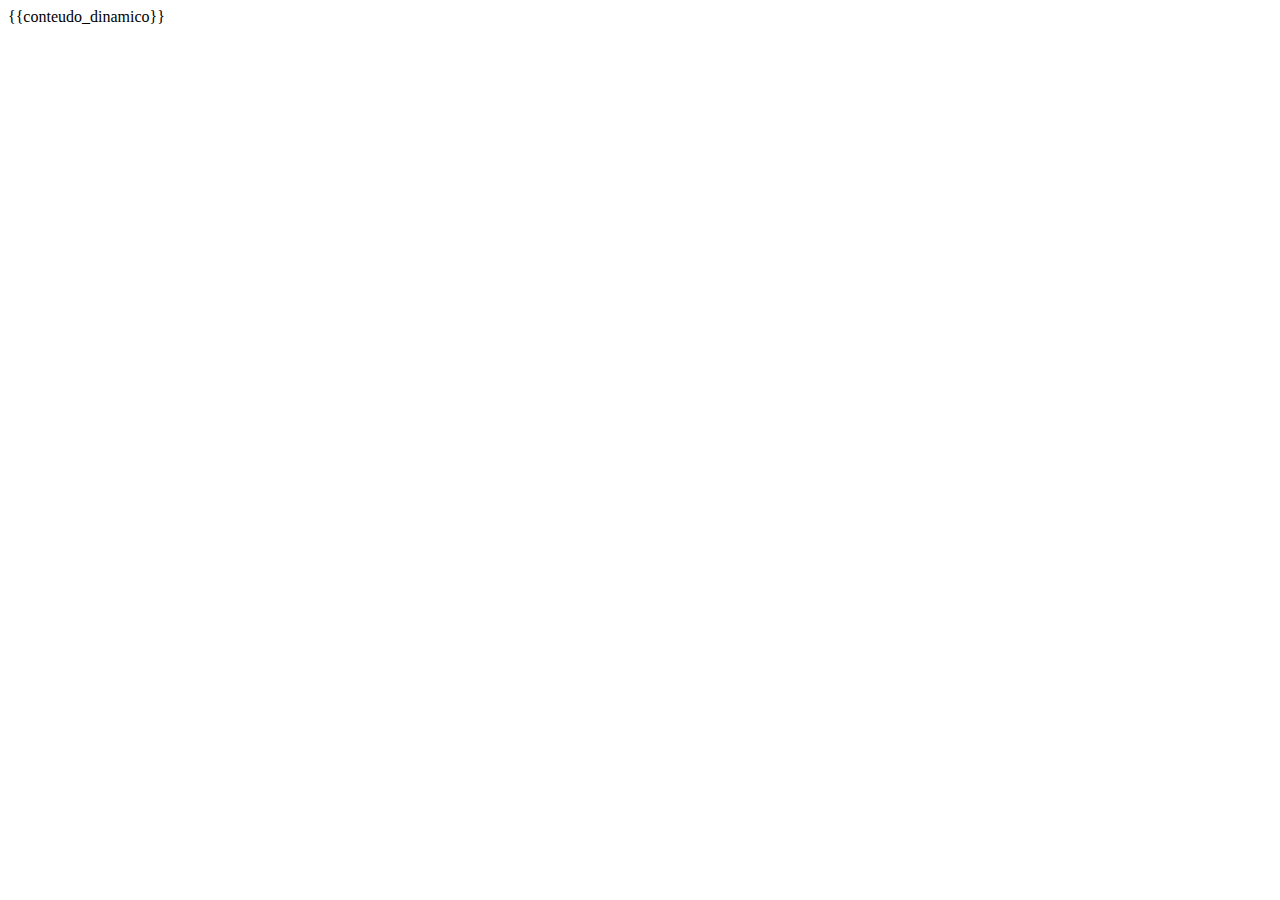
==== app/Template/base.html @ f7d9519f "atualização progresso backend." ====
<!DOCTYPE html>
<html>
<head>
    <meta charset="UTF-8">
    <meta http-equiv="X-UA-Compatible" content="IE=edge">
    <meta name="viewport" content="width=device-width, initial-scale=1.0">
    <link rel="stylesheet" type="text/css" href="app/assets/style.css">
    <title>Cadastro de Doadores</title>
</head>
<body>
    <div class="interface">
        {{conteudo_dinamico}}
    </div>
</body>
</html>
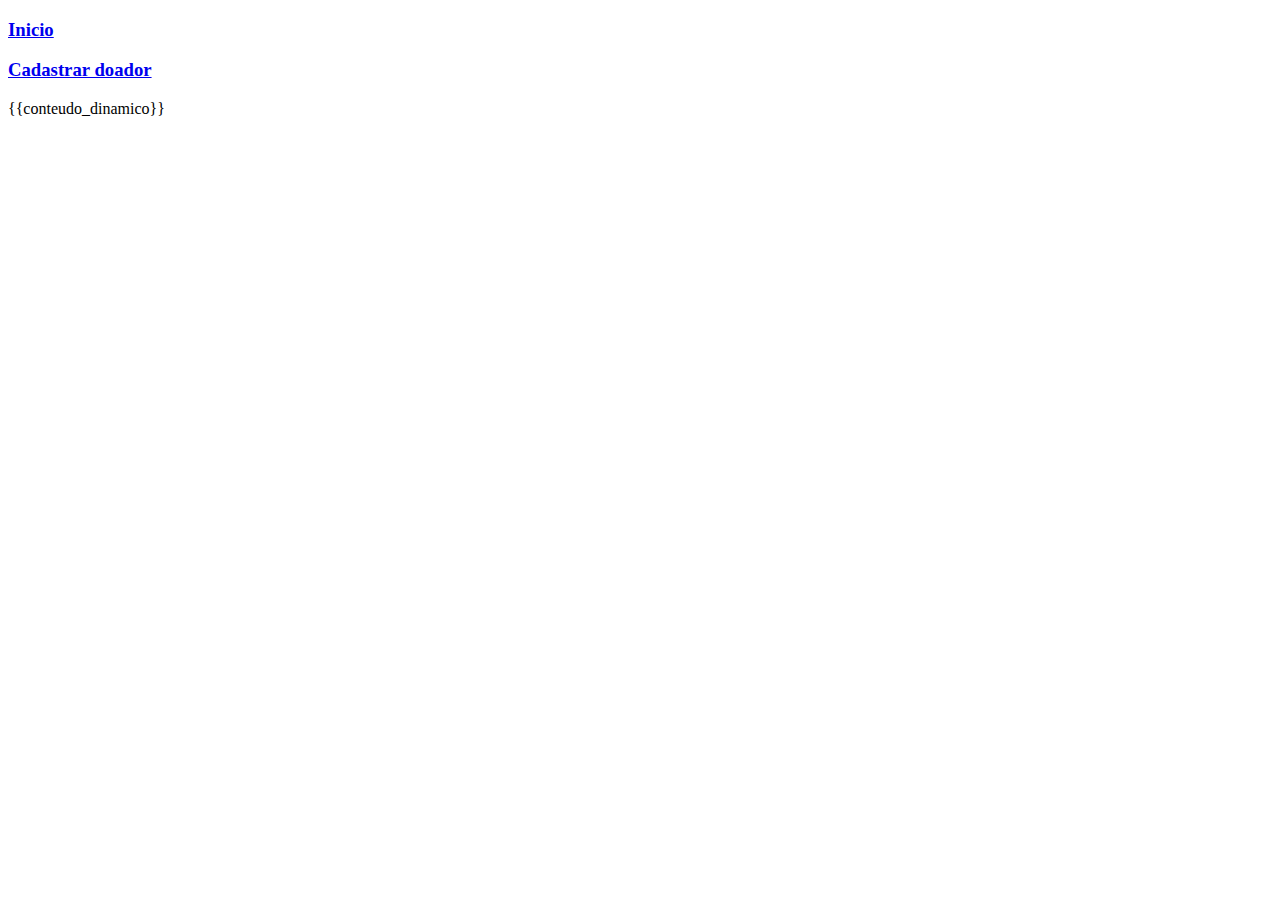
==== commit e484b602: "atualização formulário cadastro viacep." ====
--- a/app/Template/base.html
+++ b/app/Template/base.html
@@ -9,6 +9,9 @@
 </head>
 <body>
     <div class="interface">
+        <nav><a href="?metodo=index"><h3>Inicio</h3></a><a href="?metodo=cadastrar"><h3>Cadastrar doador</h3></a></nav>
+    </div>
+    <div class="interface">
         {{conteudo_dinamico}}
     </div>
 </body>
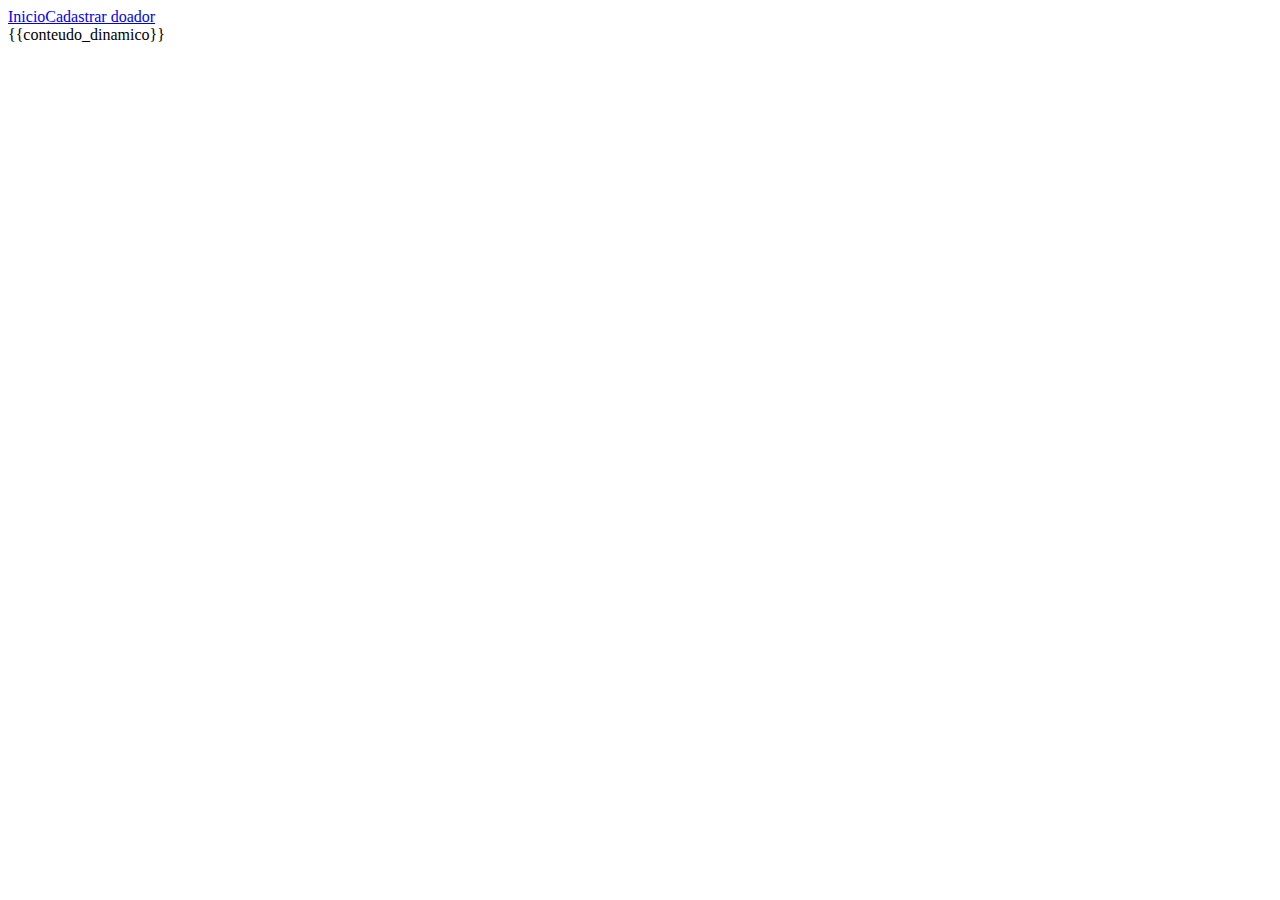
==== commit 3b519467: "atualizações da página de edição." ====
--- a/app/Template/base.html
+++ b/app/Template/base.html
@@ -5,11 +5,12 @@
     <meta http-equiv="X-UA-Compatible" content="IE=edge">
     <meta name="viewport" content="width=device-width, initial-scale=1.0">
     <link rel="stylesheet" type="text/css" href="app/assets/style.css">
+    <link rel="stylesheet" href="https://cdnjs.cloudflare.com/ajax/libs/font-awesome/5.15.2/css/all.min.css" integrity="sha512-HK5fgLBL+xu6dm/Ii3z4xhlSUyZgTT9tuc/hSrtw6uzJOvgRr2a9jyxxT1ely+B+xFAmJKVSTbpM/CuL7qxO8w==" crossorigin="anonymous" />
     <title>Cadastro de Doadores</title>
 </head>
 <body>
-    <div class="interface">
-        <nav><a href="?metodo=index"><h3>Inicio</h3></a><a href="?metodo=cadastrar"><h3>Cadastrar doador</h3></a></nav>
+    <div class="navegacao">
+        <nav><a href="?metodo=index">Inicio</a><a href="?metodo=cadastrar">Cadastrar doador</a></nav>
     </div>
     <div class="interface">
         {{conteudo_dinamico}}
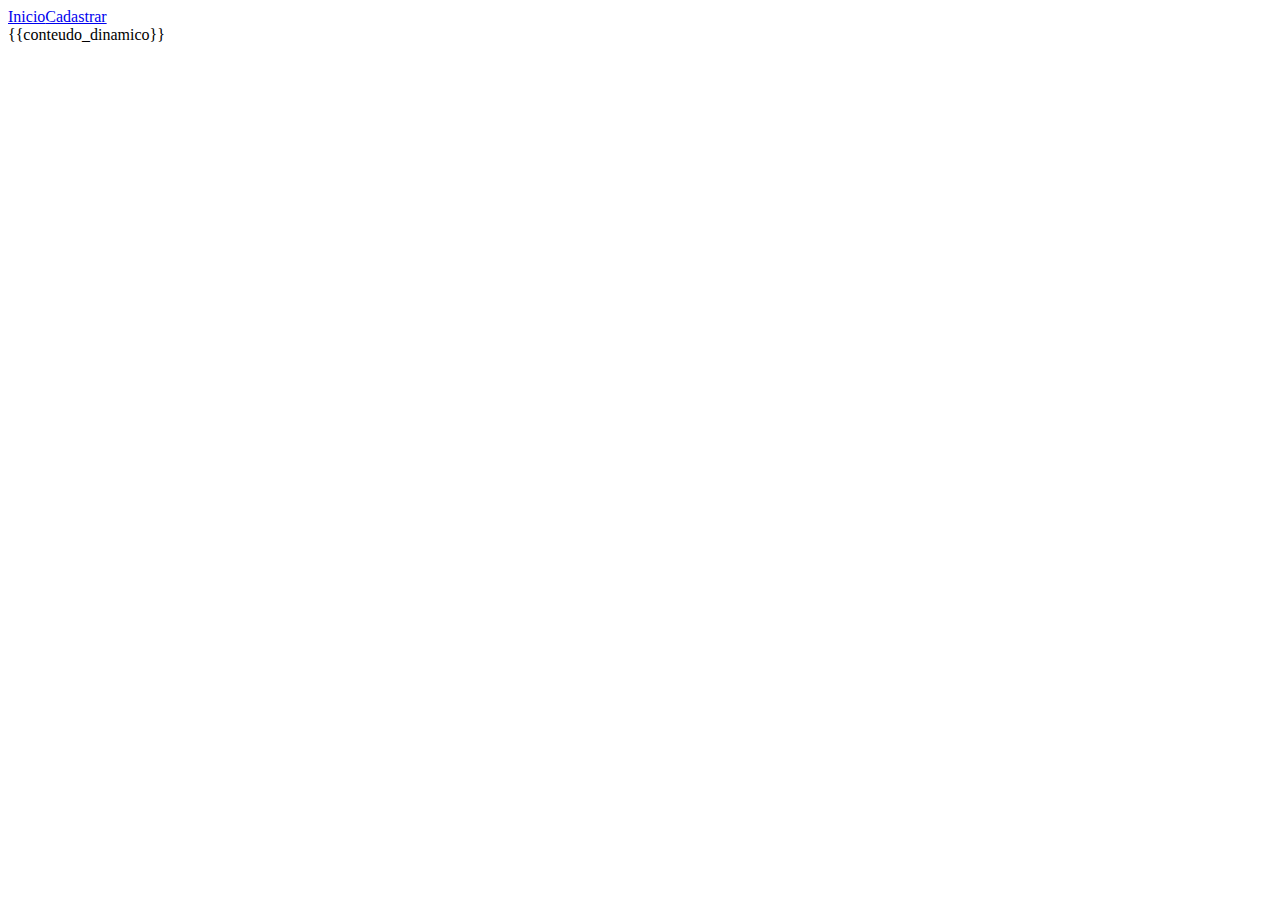
==== commit ce79096d: "atualizações de interface." ====
--- a/app/Template/base.html
+++ b/app/Template/base.html
@@ -10,7 +10,7 @@
 </head>
 <body>
     <div class="navegacao">
-        <nav><a href="?metodo=index">Inicio</a><a href="?metodo=cadastrar">Cadastrar doador</a></nav>
+        <nav><a href="?metodo=index">Inicio</a><a href="?metodo=cadastrar">Cadastrar</a></nav>
     </div>
     <div class="interface">
         {{conteudo_dinamico}}
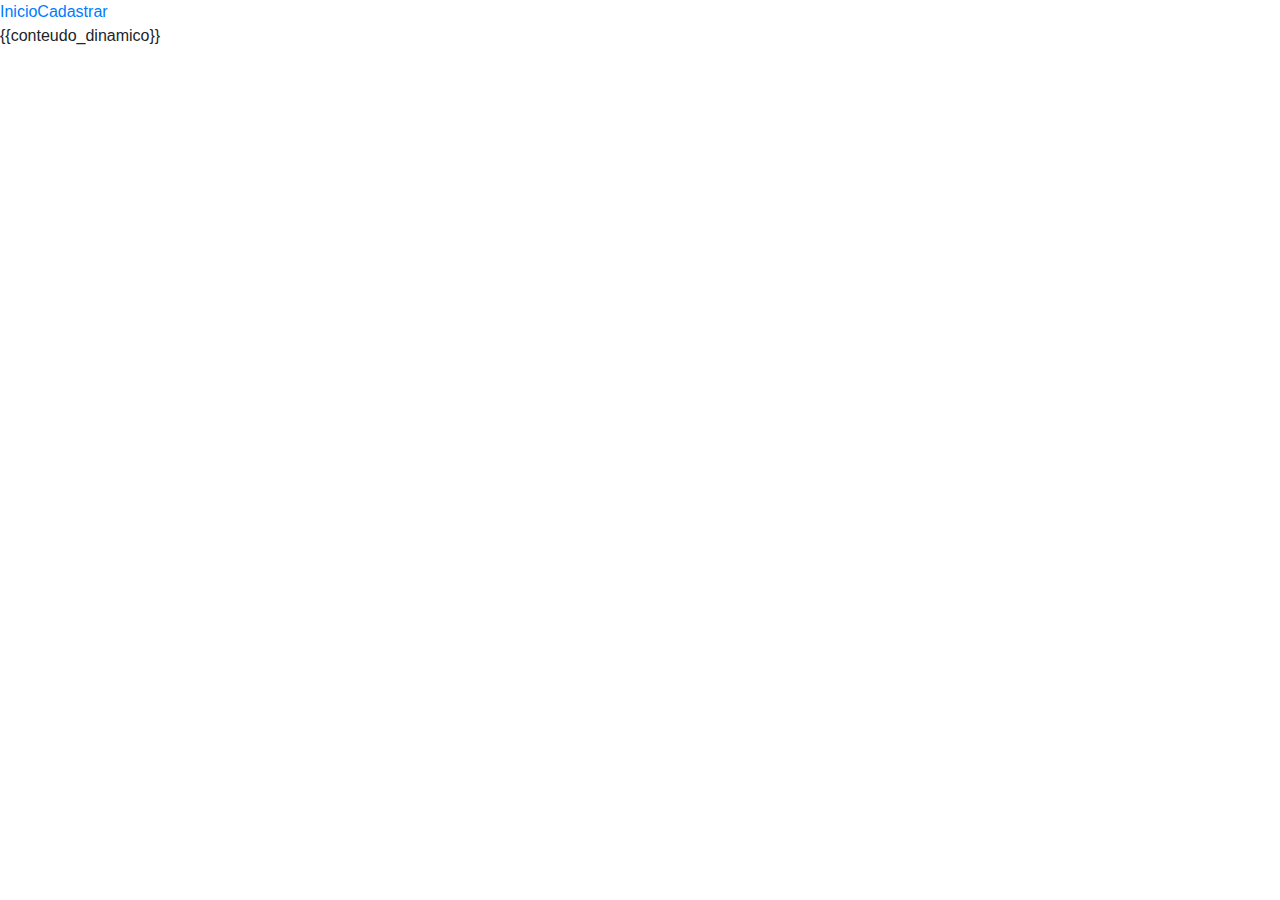
==== commit 3c888a00: "inclusão bootstrap e correção de layouts" ====
--- a/app/Template/base.html
+++ b/app/Template/base.html
@@ -4,7 +4,11 @@
     <meta charset="UTF-8">
     <meta http-equiv="X-UA-Compatible" content="IE=edge">
     <meta name="viewport" content="width=device-width, initial-scale=1.0">
+    <script src="https://code.jquery.com/jquery-3.2.1.slim.min.js" integrity="sha384-KJ3o2DKtIkvYIK3UENzmM7KCkRr/rE9/Qpg6aAZGJwFDMVNA/GpGFF93hXpG5KkN" crossorigin="anonymous"></script>
+    <script src="https://cdnjs.cloudflare.com/ajax/libs/popper.js/1.12.9/umd/popper.min.js" integrity="sha384-ApNbgh9B+Y1QKtv3Rn7W3mgPxhU9K/ScQsAP7hUibX39j7fakFPskvXusvfa0b4Q" crossorigin="anonymous"></script>
+    <script src="https://maxcdn.bootstrapcdn.com/bootstrap/4.0.0/js/bootstrap.min.js" integrity="sha384-JZR6Spejh4U02d8jOt6vLEHfe/JQGiRRSQQxSfFWpi1MquVdAyjUar5+76PVCmYl" crossorigin="anonymous"></script>
     <link rel="stylesheet" type="text/css" href="app/assets/style.css">
+    <link rel="stylesheet" href="https://maxcdn.bootstrapcdn.com/bootstrap/4.0.0/css/bootstrap.min.css" integrity="sha384-Gn5384xqQ1aoWXA+058RXPxPg6fy4IWvTNh0E263XmFcJlSAwiGgFAW/dAiS6JXm" crossorigin="anonymous">
     <link rel="stylesheet" href="https://cdnjs.cloudflare.com/ajax/libs/font-awesome/5.15.2/css/all.min.css" integrity="sha512-HK5fgLBL+xu6dm/Ii3z4xhlSUyZgTT9tuc/hSrtw6uzJOvgRr2a9jyxxT1ely+B+xFAmJKVSTbpM/CuL7qxO8w==" crossorigin="anonymous" />
     <title>Cadastro de Doadores</title>
 </head>
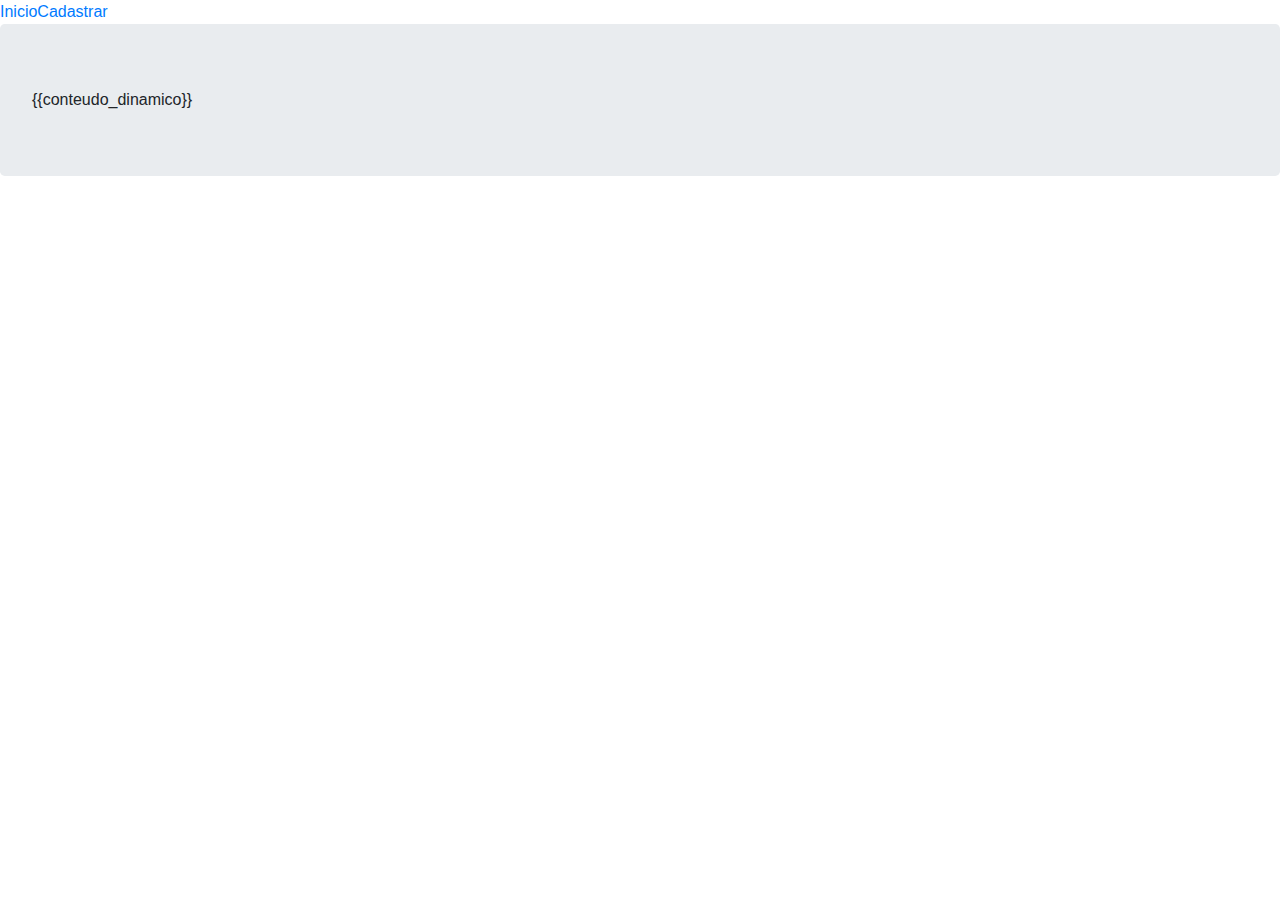
==== commit 44b6b611: "Correção formulário de visualizar." ====
--- a/app/Template/base.html
+++ b/app/Template/base.html
@@ -16,7 +16,7 @@
     <div class="navegacao">
         <nav><a href="?metodo=index">Inicio</a><a href="?metodo=cadastrar">Cadastrar</a></nav>
     </div>
-    <div class="interface">
+    <div class="jumbotron">
         {{conteudo_dinamico}}
     </div>
 </body>
